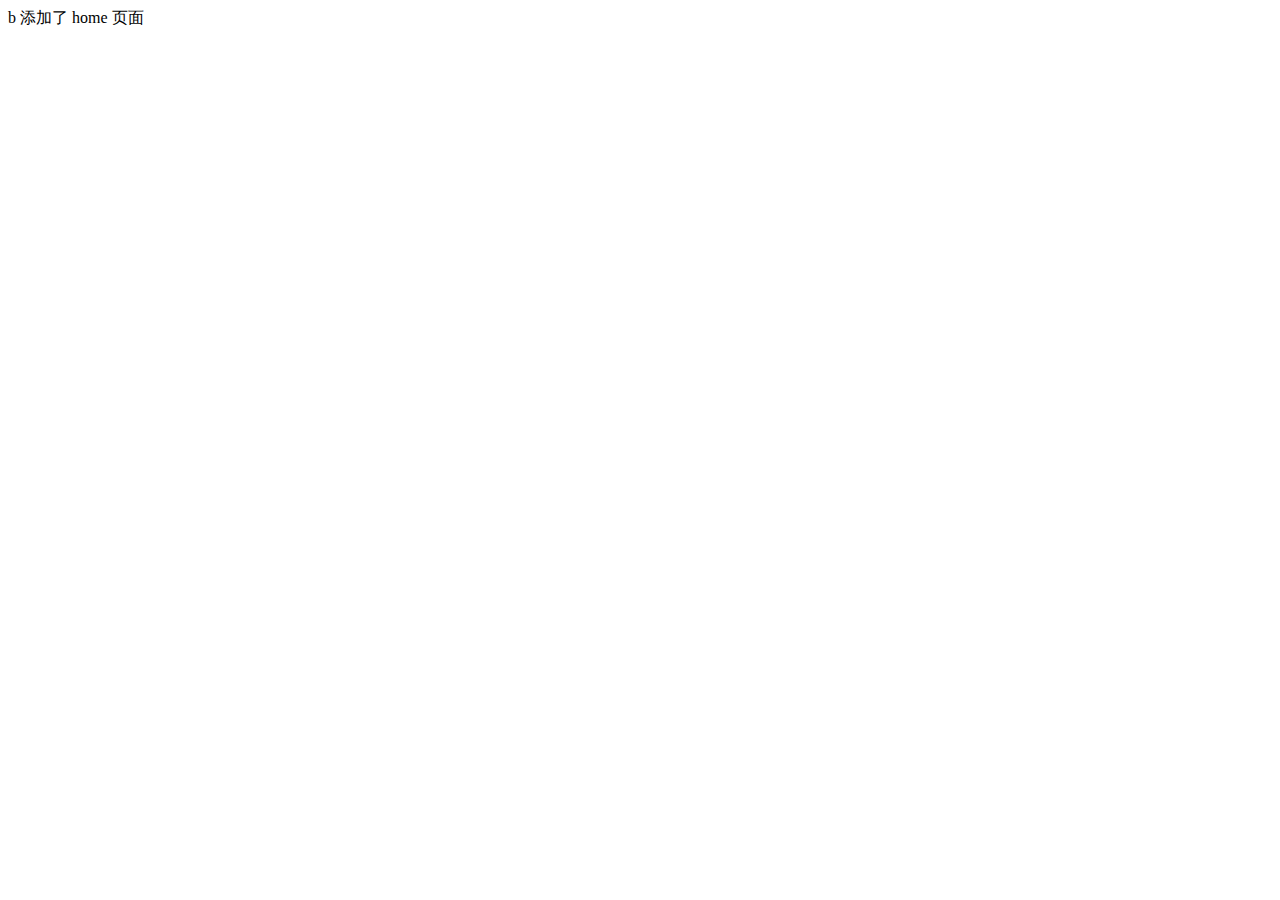
==== aa/home.html @ a58ccacf "b 新增 home" ====
<!DOCTYPE html>
<html lang="en">

<head>
    <meta charset="UTF-8">
    <meta name="viewport" content="width=device-width, initial-scale=1.0">
    <title>Document</title>
</head>

<body>
    b 添加了 home 页面
</body>

</html>
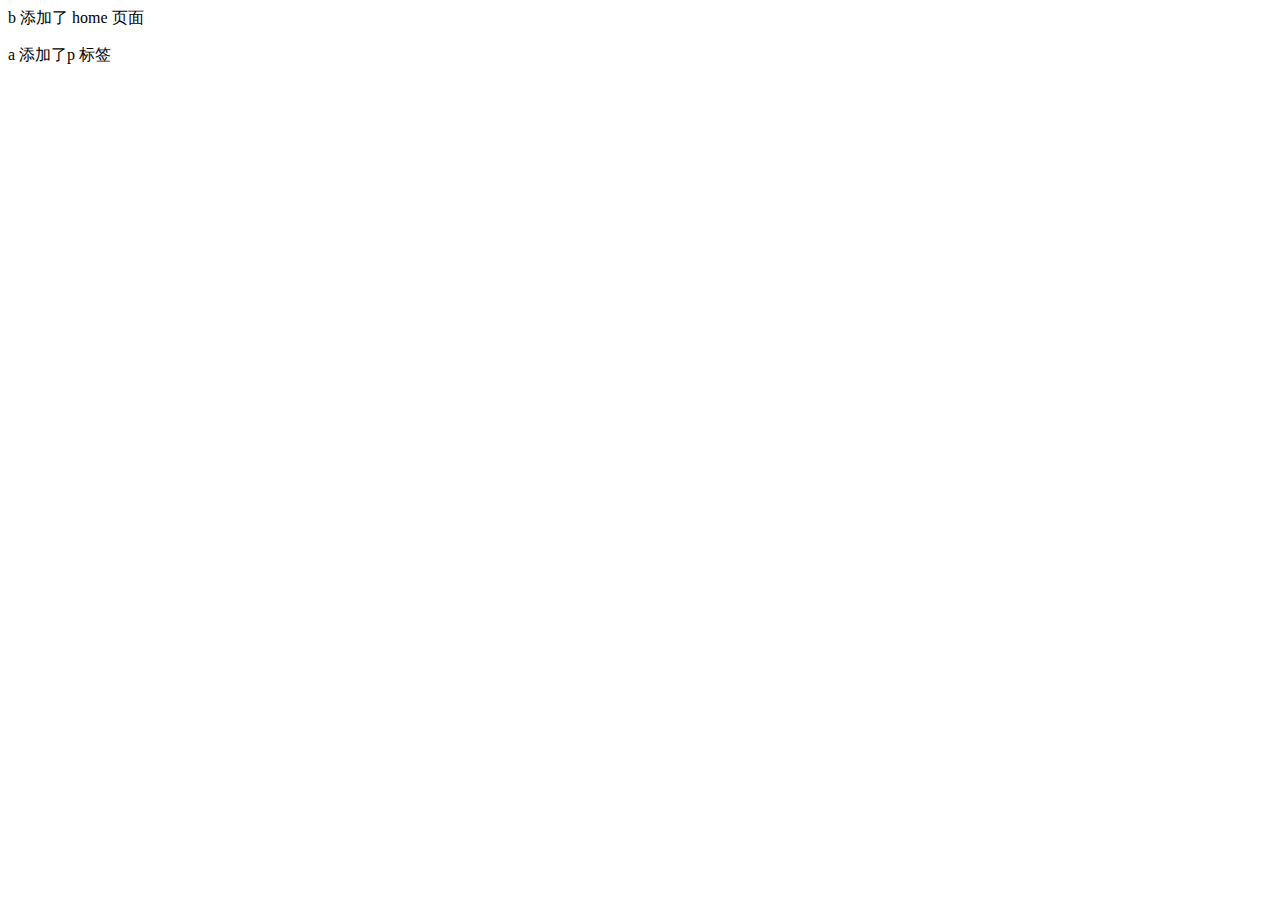
==== commit bce2318c: "a 添加了home页的p标签" ====
--- a/aa/home.html
+++ b/aa/home.html
@@ -9,6 +9,7 @@
 
 <body>
     b 添加了 home 页面
+    <p>a 添加了p 标签</p>
 </body>
 
-</html>+</html>
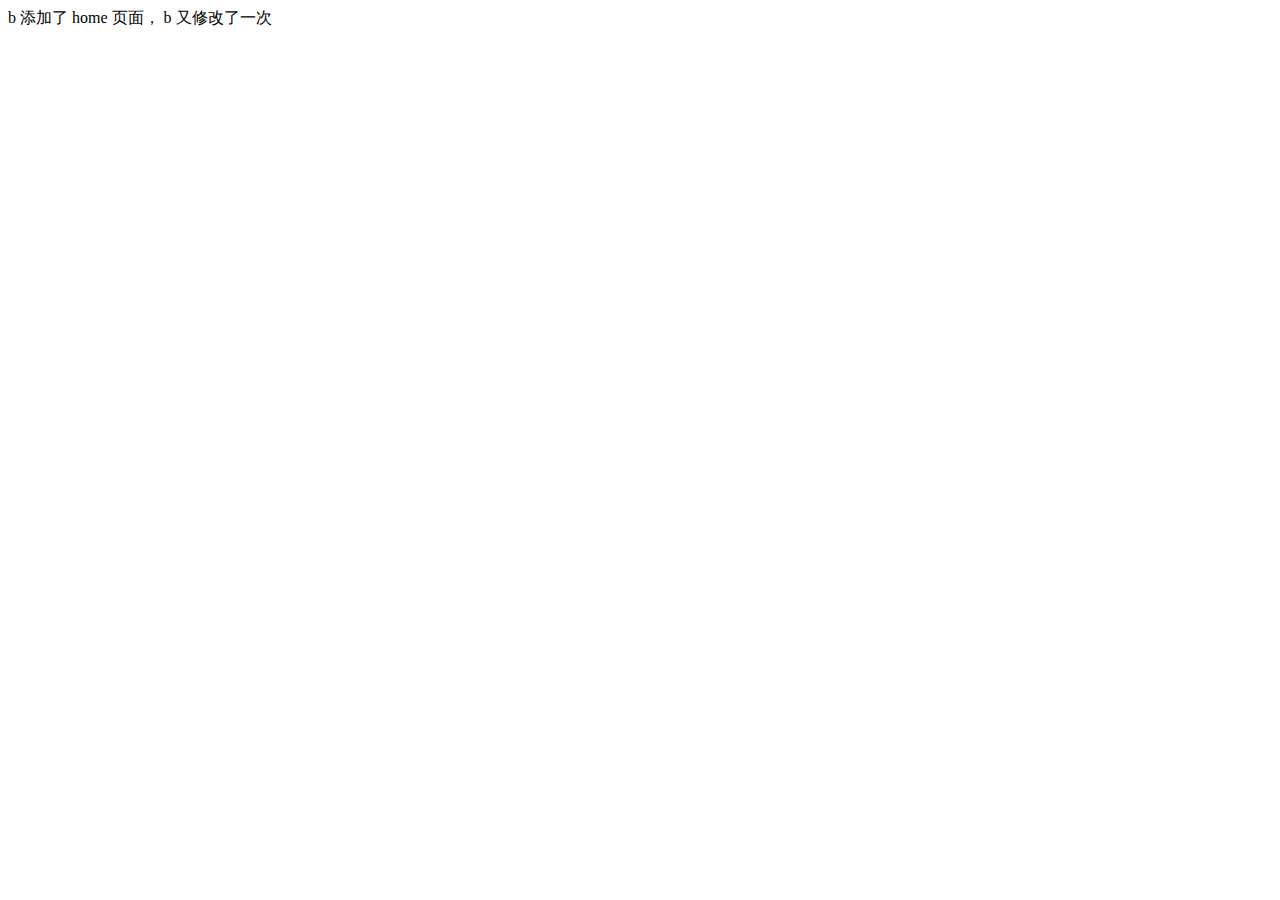
==== commit 74c868bd: "b 更新 home 的字" ====
--- a/aa/home.html
+++ b/aa/home.html
@@ -8,8 +8,7 @@
 </head>
 
 <body>
-    b 添加了 home 页面
-    <p>a 添加了p 标签</p>
+    b 添加了 home 页面， b 又修改了一次
 </body>
 
-</html>
+</html>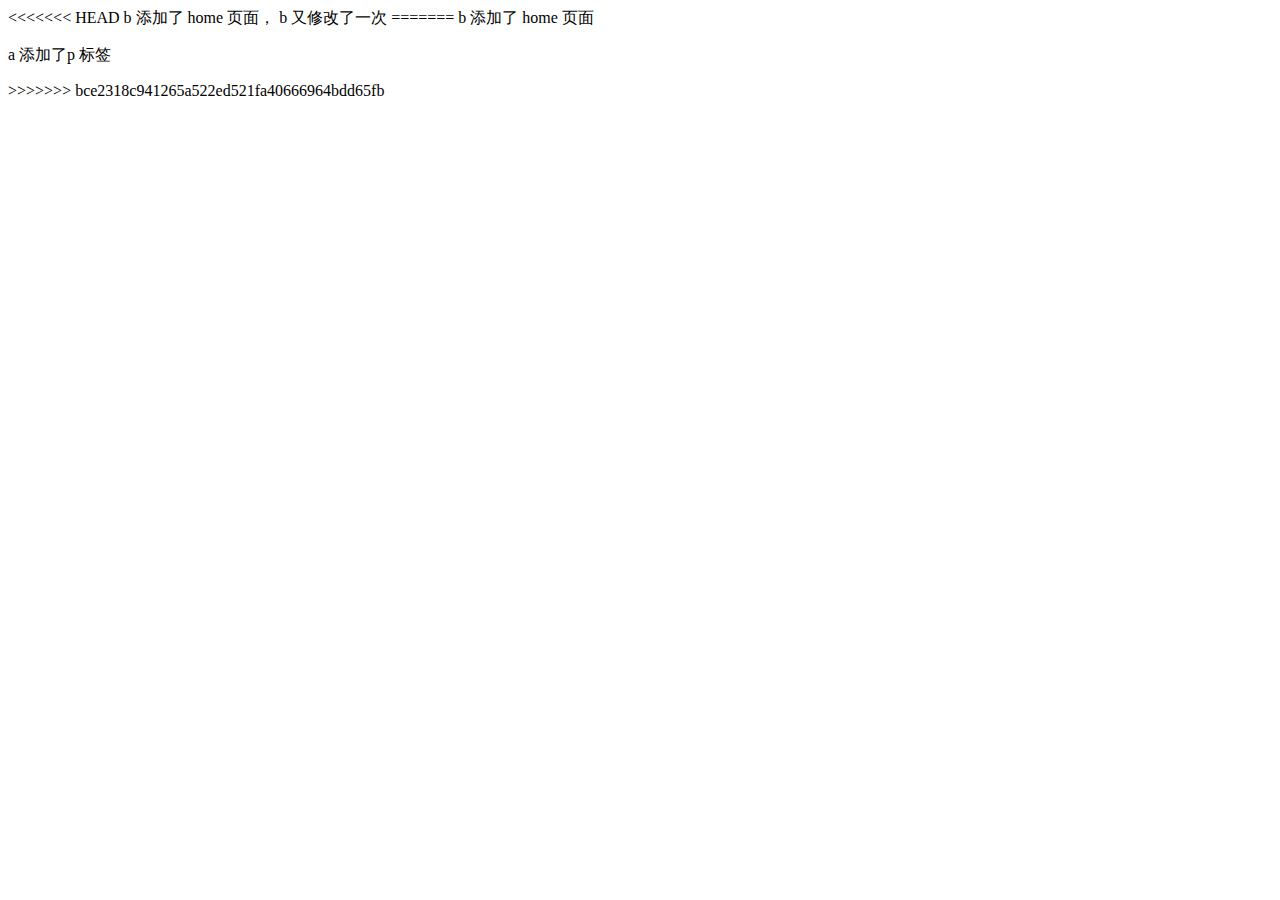
==== commit d8892373: "使用b的更新" ====
--- a/aa/home.html
+++ b/aa/home.html
@@ -8,7 +8,12 @@
 </head>
 
 <body>
+<<<<<<< HEAD
     b 添加了 home 页面， b 又修改了一次
+=======
+    b 添加了 home 页面
+    <p>a 添加了p 标签</p>
+>>>>>>> bce2318c941265a522ed521fa40666964bdd65fb
 </body>
 
-</html>+</html>
